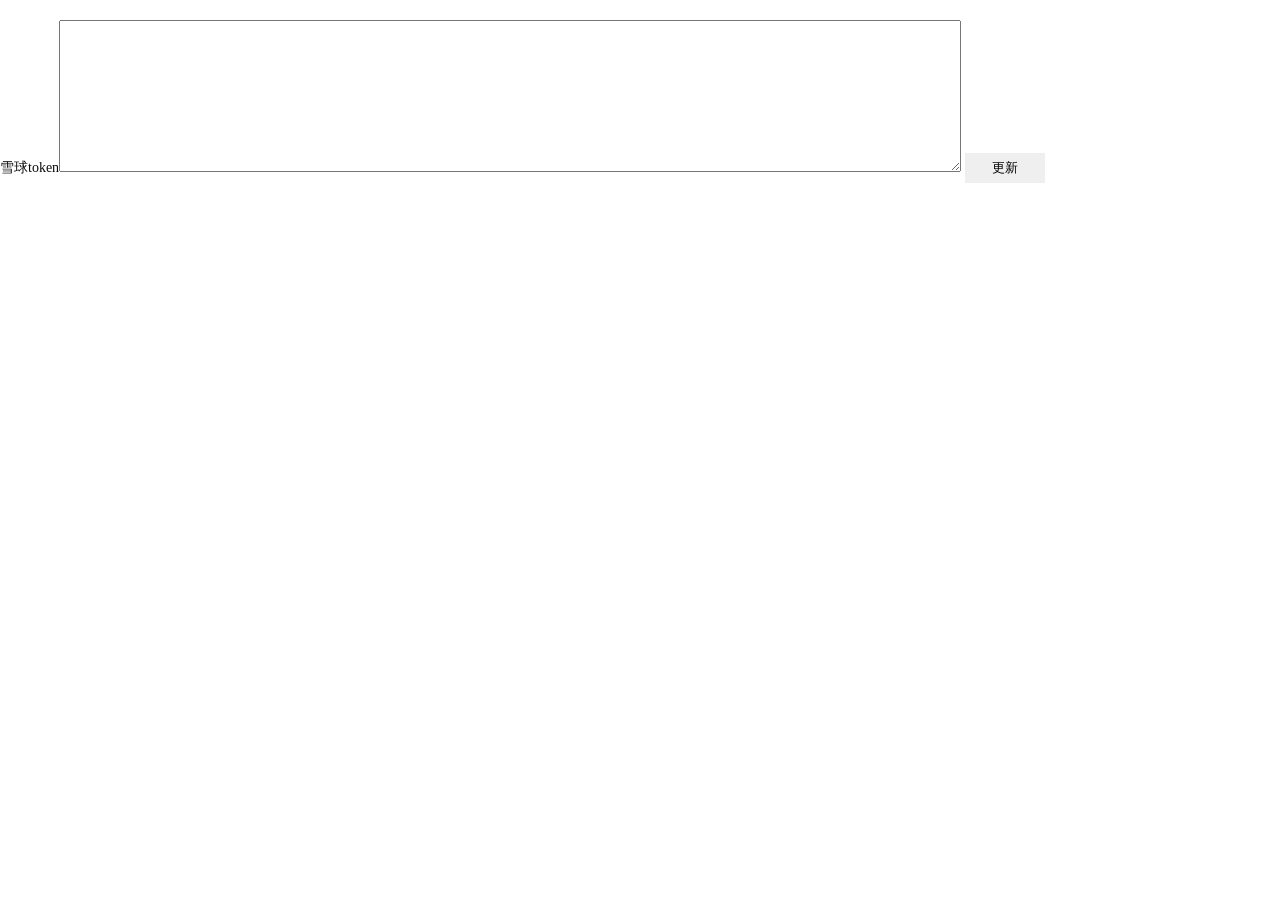
==== src/static/config.html @ c826009c "变更" ====
<!DOCTYPE html>
<html lang="en">
<header>
    <meta http-equiv="Content-Type" content="text/html; charset=utf-8"/>
    <script type="text/javascript" src="scripts/jquery/jquery-1.7.1.js"></script>
    <link href="style/authority/basic_layout.css" rel="stylesheet" type="text/css">
    <link href="style/authority/common_style.css" rel="stylesheet" type="text/css">

    <script type="text/javascript">
        $(document).ready(function () {
            initData();
            $("#xqTokenUp").click(function () {
                console.log('xqTokenUp');
                req = {
                    rd: "write",
                    key: "xueqiu_token",
                    value:$("#xqToken").val(),
                };
                console.log(req)
                $.ajax({
                    type: "post",
                    url: "http://127.0.0.1:8001/config",
                    data: req,
                });
            });

        });
        function initData(){
            req = {
                rd: "read",
                key: "xueqiu_token",
                value:""
            };
            $.ajax({
                type: "post",
                url: "http://127.0.0.1:8001/config",
                data: req,
                success: function (result) {
                    res = JSON.parse(result)

                    $("#xqToken").val(res.value)
                }
            });
        }

    </script>
</header>
<body>
    <p><br></p>
    <label for="xqToken">雪球token</label><textarea id="xqToken" style="height:150px;width:900px;"></textarea>
    <input type="button" value="更新" class="ui_input_btn01" id="xqTokenUp"/>
</body>
</html>
---- src/static/style/authority/basic_layout.css ----
@charset "UTF-8";

#container {
	width: 96%;
	margin: 0 auto;
	overflow: hidden;
}

#nav_links {
	width: 100%;
	height: 58px;
	line-height: 70px;
	color: #8A8A8A;
	font-size: 14px;
	border-bottom: 1px solid #EDEDED;
}

#page_close{
	display: inline-block; float: right;
	height: 20px;
	line-height: 0px;
	margin-top: 26px;
}

#ui_isFlag a:link,#ui_isFlag a:visited,#ui_isFlag a:hover,#ui_isFlag a:active
	{
	list-style: none;
	text-decoration: none;
	color: #8A8A8A;
}

#ui_isFlag a:hover {
	list-style: none;
	text-decoration: underline;
	color: #8A8A8A;
}

.ui_content {
	margin-top: 5px;
	overflow: auto;
	clear: both;
}

.ui_op_w500 {
	margin: 5px auto;
	width: 500px;
	border: 1px solid #8A8A8A;
}

.ui_op_w800 {
	margin: 5px auto;
	width: 800px;
	border: 1px solid #8A8A8A;
}

.ui_nav_head {
	height: 30px;
	line-height: 30px;
	text-align: center;
	background: #044599;
	color: #FFF;
	margin-bottom: 10px;
	font-size: 16px;
}

.ui_tb {
	overflow: visible;
	margin-bottom: 15px;
}

.ui_tb_h680 {
	height: 680px;
	overflow: auto;
}

.ui_tb_h530 {
	height: 530px;
	overflow: auto;
}

.ui_tb_h460 {
	height: 460px;
	overflow: auto;
}

.ui_tb_h300 {
	height: 300px;
	overflow: auto;
}

.ui_tb_h150 {
	height: 150px;
	overflow: auto;
}

.ui_tb_h80 {
	height: 80px;
	overflow: auto;
}

.ui_tb_h30 {
	height: 30px;
	overflow: auto;
}


#box_border {
	border: 1px solid #EDEDED;
}

#box_top {
	height: 37px;
	line-height: 37px;
	color: #fff;
	background: #044599;
	padding-left: 20px;
}

#box_center {
	height: 50px;
	line-height: 50px;
	border-bottom: 1px solid #EDEDED;
}

#box_bottom {
	height: 40px;
	line-height: 40px;
	text-align: right;
}
---- src/static/style/authority/common_style.css ----
@charset "UTF-8";

body {
	margin: 0;
	font: normal 15px "Microsoft YaHei";
	color: #0C0C0C;
	font-size: 14px;
	line-height: 20px;
}

html {
	height: 100%;
	margin: 0;
	padding: 0;
}

body {
	height: 100%;
	margin: 0;
	padding: 0;
	font-family: "Microsoft Yahei"
}

html,body,div,h1,ul,li,select,p,iframe,input,textarea {
	margin: 0;
	padding: 0;
}

a:link,a:visited,a:hover,a:active {
	list-style: none;
	text-decoration: none;
	color: #909090;
}

a:hover {
	list-style: none;
	text-decoration: underline;
	color: #1A5CC6;
}

.table {
	padding: 0;
	margin: 0;
	position: relative;
	margin: 0 auto;
}

.table tbody tr th {
	background: #044599 no-repeat;
	text-align: center;
	border-left: 1px solid #02397F;
	border-right: 1px solid #02397F;
	border-bottom: 1px solid #02397F;
	border-top: 1px solid #02397F;
	letter-spacing: 2px;
	text-transform: uppercase;
	font-size: 14px;
	color: #fff;
	height: 37px;
}

.table tbody tr td {
	text-align: center;
	border-left: 1px solid #ECECEC;
	border-right: 1px solid #ECECEC;
	border-bottom: 1px solid #ECECEC;
	font-size: 15px;
	color: #909090;
	height: 37px;
}

.ui_text_indent {
	text-indent: 5px;
	clear: both;
}

.ui_text_ct {
	text-align: center;
}

.ui_text_lt {
	text-align: left;
}

.ui_text_rt {
	text-align: right;
}

.ui_flt {
	float: left;
}

.ui_frt {
	float: right;
}

.ui_area01 {
	width: 300px;
	height: 50px;
	margin: 2px 2px 2px 5px;
	outline: 0;
	padding: 5px;
	border: 1px solid;
	border-color: #C0C0C0 #D9D9D9 #D9D9D9;
	border-radius: 2px;
	
	box-shadow: inset 0 1px 2px rgba(0, 0, 0, 0.1), 0 1px 0
		rgba(255, 255, 255, 0.2);
	-webkit-transition: box-shadow, border-color .5s ease-in-out;
	-moz-transition: box-shadow, border-color .5s ease-in-out;
	-o-transition: box-shadow, border-color .5s ease-in-out;
}

.ui_select01 {
	width: 120px;
	height: 30px;
	margin: 2px 2px 2px 5px;
}

.ui_select02 {
	width: 80px;
	height: 30px;
	margin: 2px 2px 2px 5px;
}

.ui_input_txt01 {
	width: 25px;
	height: 16px;
	margin: 1px 1px 1px 5px;
	outline: 0;
	padding: 5px;
	border: 1px solid;
	border-color: #C0C0C0 #D9D9D9 #D9D9D9;
	border-radius: 2px;
	box-shadow: inset 0 1px 2px rgba(0, 0, 0, 0.1), 0 1px 0
		rgba(255, 255, 255, 0.2);
	-webkit-transition: box-shadow, border-color .5s ease-in-out;
	-moz-transition: box-shadow, border-color .5s ease-in-out;
	-o-transition: box-shadow, border-color .5s ease-in-out;
}

.ui_input_txt02 {
	width: 150px;
	height: 18px;
	margin: 2px 2px 2px 5px;
	outline: 0;
	padding: 5px;
	border: 1px solid;
	border-color: #C0C0C0 #D9D9D9 #D9D9D9;
	border-radius: 2px;
	box-shadow: inset 0 1px 2px rgba(0, 0, 0, 0.1), 0 1px 0
		rgba(255, 255, 255, 0.2);
	-webkit-transition: box-shadow, border-color .5s ease-in-out;
	-moz-transition: box-shadow, border-color .5s ease-in-out;
	-o-transition: box-shadow, border-color .5s ease-in-out;
}

.ui_input_txt03 {
	width: 300px;
	height: 18px;
	margin: 2px 2px 2px 5px;
	outline: 0;
	padding: 5px;
	border: 1px solid;
	border-color: #C0C0C0 #D9D9D9 #D9D9D9;
	border-radius: 2px;
	box-shadow: inset 0 1px 2px rgba(0, 0, 0, 0.1), 0 1px 0
		rgba(255, 255, 255, 0.2);
	-webkit-transition: box-shadow, border-color .5s ease-in-out;
	-moz-transition: box-shadow, border-color .5s ease-in-out;
	-o-transition: box-shadow, border-color .5s ease-in-out;
}

.ui_input_btn01 {
	width: 80px;
	height: 30px;
	line-height: 30px;
	text-align: center;
	border-style: none;
	cursor: pointer;
	font-family: "Microsoft YaHei", "微软雅黑", "sans-serif";
}

.ui_input_btn01:hover {
	width: 80px;
	height: 30px;
	line-height: 30px;
	text-align: center;
	border-style: none;
	cursor: pointer;
	font-family: "Microsoft YaHei", "微软雅黑", "sans-serif";
}

.ui_input_btn02 {
	width: 90px;
	height: 30px;
	line-height: 30px;
	color: #4f6b72;
	cursor: pointer;
	color: #4f6b72;
}

.ui_txt_bold01 {
	color: red;
	font-weight: bolder;
}

.ui_txt_bold02 {
	color: green;
	font-weight: bolder;
}

.ui_txt_bold03 {
	color: blue;
	font-weight: bolder;
}

.ui_txt_bold04 {
	color: #4470AF;
	font-weight: bolder;
}

.ui_txt_bold05 {
	color: black;
	font-weight: bolder;
}

.ui_txt_bg01 {
}

.ui_file{
	border:2px solid #D8D2D2; height:25px; line-height:25px; width:189px; margin-left:5px; cursor:pointer;
}
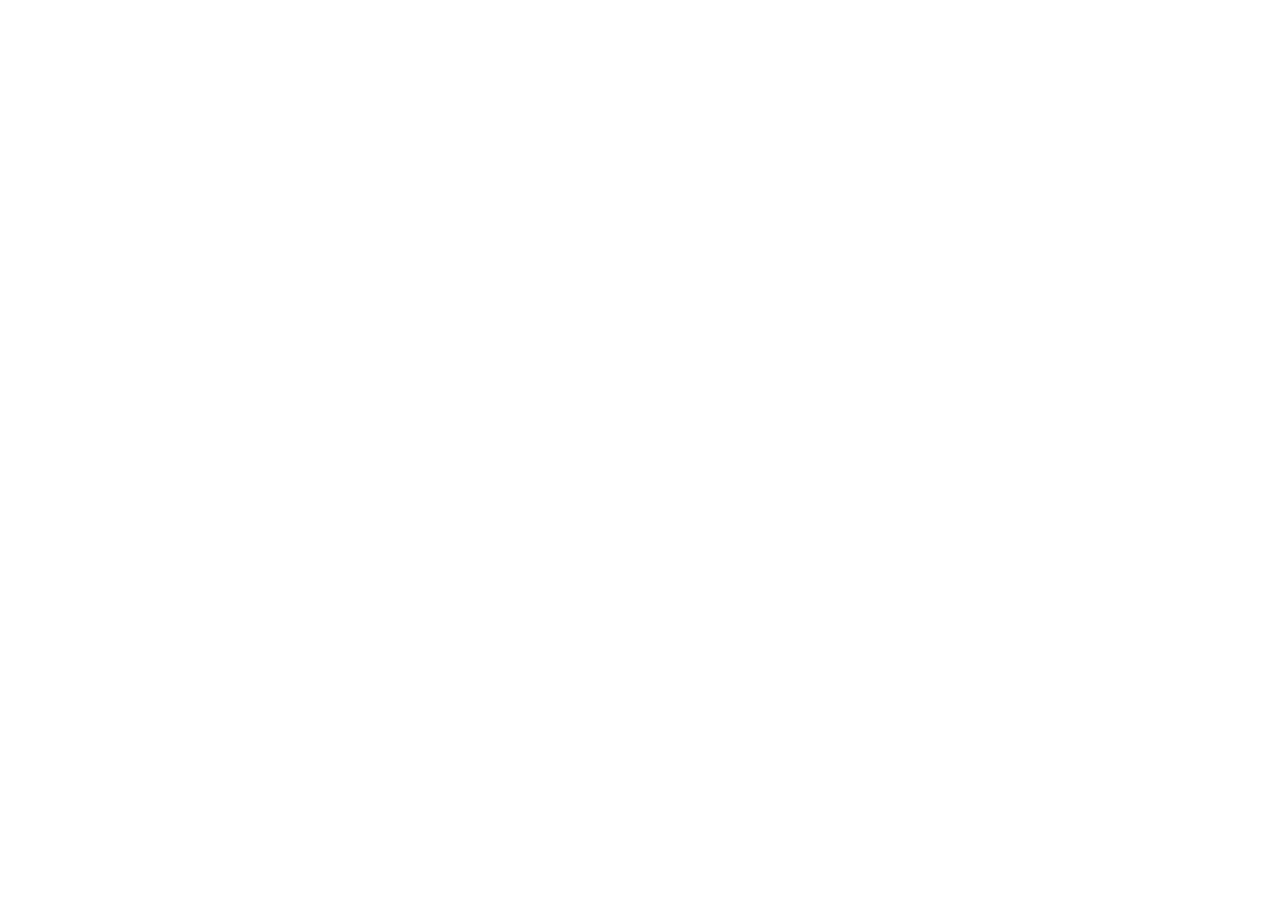
==== commit ffa44a67: "config 页面" ====
--- a/src/static/config.html
+++ b/src/static/config.html
@@ -3,52 +3,61 @@
 <header>
     <meta http-equiv="Content-Type" content="text/html; charset=utf-8"/>
     <script type="text/javascript" src="scripts/jquery/jquery-1.7.1.js"></script>
+    <script type="text/javascript" src="config.js"></script>
     <link href="style/authority/basic_layout.css" rel="stylesheet" type="text/css">
     <link href="style/authority/common_style.css" rel="stylesheet" type="text/css">
 
     <script type="text/javascript">
+
         $(document).ready(function () {
             initData();
-            $("#xqTokenUp").click(function () {
-                console.log('xqTokenUp');
-                req = {
-                    rd: "write",
-                    key: "xueqiu_token",
-                    value:$("#xqToken").val(),
-                };
-                console.log(req)
-                $.ajax({
-                    type: "post",
-                    url: "http://127.0.0.1:8001/config",
-                    data: req,
-                });
+        });
+        $(document).on('click', '.click', function() {
+            k = $(this).closest('tr').find('label[class="key"]').html();
+            v = $(this).closest('tr').find('input[class="up"]').val();
+            console.log(k)
+            console.log(v)
+            req = {
+                key: k,
+                val: v
+            };
+            $.ajax({
+                type: "post",
+                url: hostC + "/configUpdate",
+                data: req,
+                success: function (result) {
+                    console.log(result);
+                    initData();
+                }
             });
-
         });
-        function initData(){
+        function initData() {
             req = {
                 rd: "read",
                 key: "xueqiu_token",
-                value:""
+                value: ""
             };
             $.ajax({
                 type: "post",
-                url: "http://127.0.0.1:8001/config",
+                url: hostC + "/configQuery",
                 data: req,
                 success: function (result) {
-                    res = JSON.parse(result)
-
-                    $("#xqToken").val(res.value)
+                    console.log(result)
+                    var html = "";
+                    for (const idx in result) {
+                        i = result[idx];
+                        html += '<tr><td><label class="key" style="width: 100px;">' + i.Key + '</label></td><td><input id="'+i.Key+'" class="up" value="' + i.Value + '"  style="height:30px;width:600px;"></td><td><input type="button" value="更新" class="click ui_input_btn01" id="' + i.Key + '"/></td></tr>>';
+                    }
+                    $("#data").html(html)
                 }
             });
         }
-
     </script>
 </header>
 <body>
     <p><br></p>
-    <label for="xqToken">雪球token</label><textarea id="xqToken" style="height:150px;width:900px;"></textarea>
-    <input type="button" value="更新" class="ui_input_btn01" id="xqTokenUp"/>
+    <table id = "data"></table>
+
 </body>
 </html>
 
